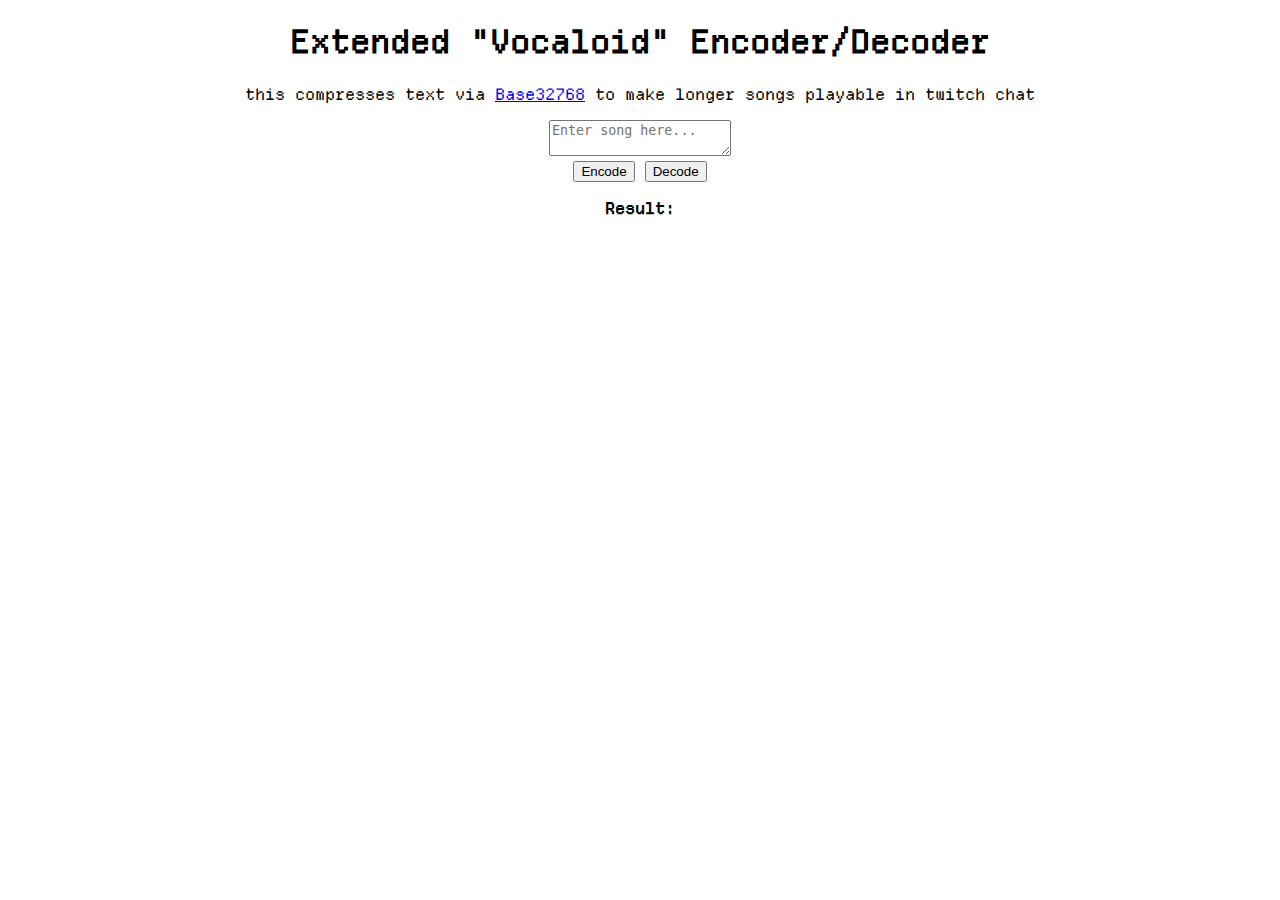
==== miku/index.html @ ba8e27ae "first commit" ====
<!DOCTYPE html>
<html lang="en">
<head>
    <meta charset="UTF-8">
    <meta name="viewport" content="width=device-width, initial-scale=1.0">
    <title>Extended "Vocaloid" Encoder/Decoder</title>
    <link rel="stylesheet" href="/styles.css">
    <style>
        html {
            background-image: url("https://media1.tenor.com/m/SBXNl1cJf6IAAAAd/miku-hi.gif");
            background-size: 50%;
            color: black;
        }
    </style>
</head>
<body>
    <center>
    <h1>Extended "Vocaloid" Encoder/Decoder</h1>
    <p>this compresses text via <a href="https://github.com/qntm/base32768">Base32768</a> to make longer songs playable in twitch chat</p>
    <textarea id="inputText" placeholder="Enter song here..."></textarea><br>
    <button onclick="encodeText()">Encode</button>
    <button onclick="decodeText()">Decode</button>
    <p><strong>Result:</strong></p>
    <div id="result"></div>
    </center>
    <script>
        async function loadBase32768() {
            const { encode, decode } = await import("https://cdn.jsdelivr.net/npm/base32768");
            return { encode, decode };
        }

        async function encodeText() {
            const { encode } = await loadBase32768();
            const input = document.getElementById("inputText").value;
            const encoded = encode(new TextEncoder().encode(input));
            document.getElementById("result").innerText = encoded;
        }

        async function decodeText() {
            const { decode } = await loadBase32768();
            const input = document.getElementById("inputText").value;
            const decoded = new TextDecoder().decode(decode(input));
            document.getElementById("result").innerText = decoded;
        }
    </script>
</body>
</html>
---- styles.css ----
@font-face {
    font-family: 'DepartureMono';
    src: url('/assets/DepartureMono-Regular.woff') format('woff2');
    font-weight: normal;
    font-style: normal;
}

html {
    font-family: 'DepartureMono', sans-serif;
}
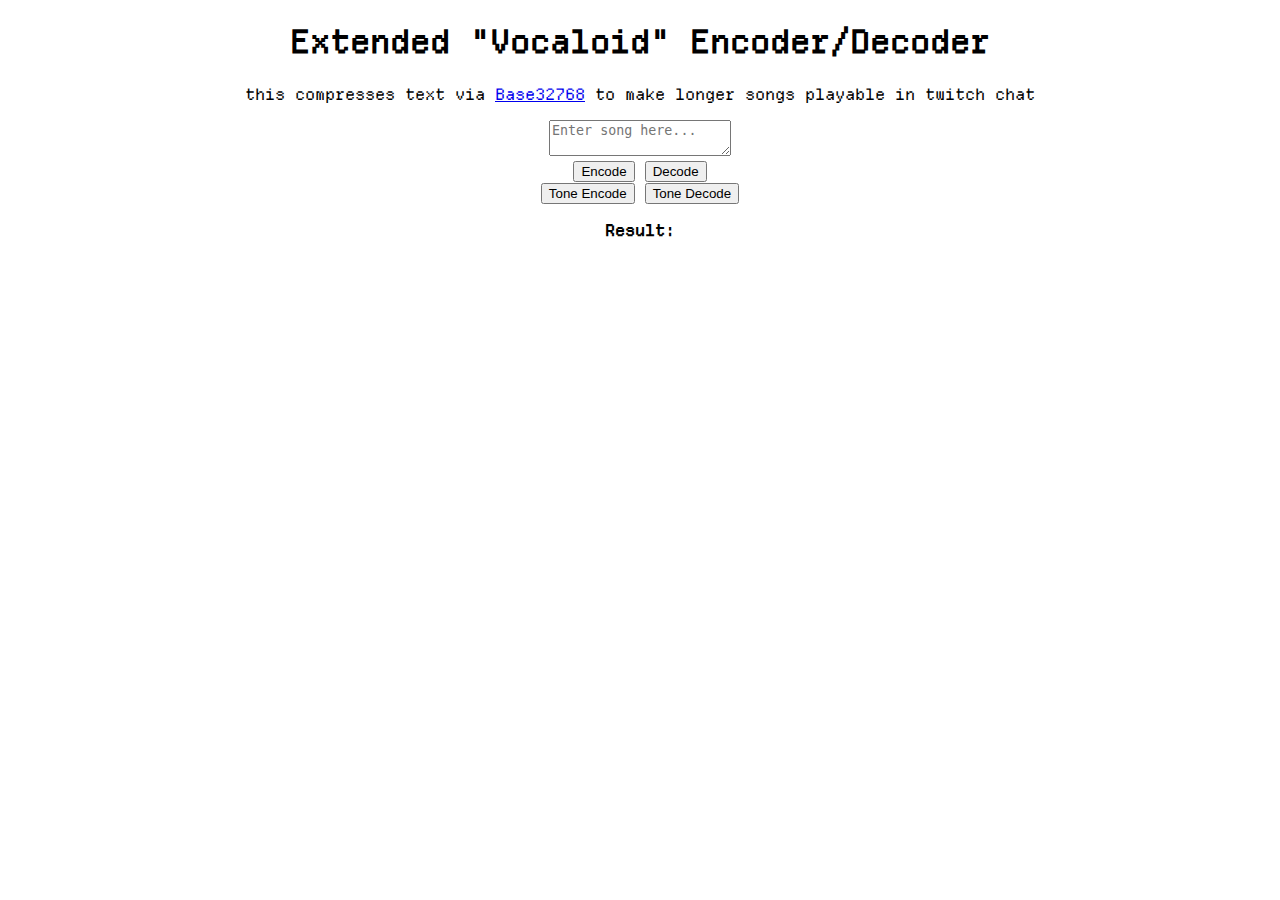
==== commit ab3ec3d9: "added new encoding format for tones which lessens the amount of characters by a lot. This is suppose" ====
--- a/miku/index.html
+++ b/miku/index.html
@@ -4,7 +4,7 @@
     <meta charset="UTF-8">
     <meta name="viewport" content="width=device-width, initial-scale=1.0">
     <title>Extended "Vocaloid" Encoder/Decoder</title>
-    <link rel="stylesheet" href="/styles.css">
+    <link rel="stylesheet" href="../styles.css">
     <style>
         html {
             background-image: url("https://media1.tenor.com/m/SBXNl1cJf6IAAAAd/miku-hi.gif");
@@ -18,12 +18,22 @@
     <h1>Extended "Vocaloid" Encoder/Decoder</h1>
     <p>this compresses text via <a href="https://github.com/qntm/base32768">Base32768</a> to make longer songs playable in twitch chat</p>
     <textarea id="inputText" placeholder="Enter song here..."></textarea><br>
-    <button onclick="encodeText()">Encode</button>
-    <button onclick="decodeText()">Decode</button>
+    <div>
+        <button onclick="encodeText()">Encode</button>
+        <button onclick="decodeText()">Decode</button>
+    </div>
+    <div>
+        <button onclick="encodeTone()">Tone Encode</button>
+        <button onclick="decodeTone()">Tone Decode</button>
+    </div>
     <p><strong>Result:</strong></p>
-    <div id="result"></div>
+    <textarea id="result" hidden></textarea>
     </center>
     <script>
+        async function loadDectalk() {
+            const { compactEncode, compactDecode } = await import("/miku/dectalk-minimizer.js");
+            return { compactEncode, compactDecode };
+        }
         async function loadBase32768() {
             const { encode, decode } = await import("https://cdn.jsdelivr.net/npm/base32768");
             return { encode, decode };
@@ -34,13 +44,40 @@
             const input = document.getElementById("inputText").value;
             const encoded = encode(new TextEncoder().encode(input));
             document.getElementById("result").innerText = encoded;
+            document.getElementById("result").hidden = false;
         }
-
         async function decodeText() {
             const { decode } = await loadBase32768();
             const input = document.getElementById("inputText").value;
             const decoded = new TextDecoder().decode(decode(input));
             document.getElementById("result").innerText = decoded;
+            document.getElementById("result").hidden = false;
+        }
+        
+        async function encodeTone() {
+            const { compactEncode } = await loadDectalk();
+            const { encode } = await loadBase32768();
+            const input = document.getElementById("inputText").value;
+            const { compressed, toneMap, lengthMap } = compactEncode(input);
+            console.log("Compressed Tones:", compressed);
+            if(compressed == "[]%!") {
+                document.getElementById("result").innerText = "Error: Invalid input";
+                document.getElementById("result").hidden = false;
+                return;
+            }
+            const encodedText = encode(new TextEncoder().encode(compressed));
+            document.getElementById("result").innerText = encodedText;
+            document.getElementById("result").hidden = false;
+        }
+        async function decodeTone() {
+            const { decode } = await loadBase32768();
+            const { compactDecode } = await loadDectalk();
+            const input = document.getElementById("inputText").value;
+            const decodedText = new TextDecoder().decode(decode(input));
+            const decoded = compactDecode(decodedText);
+            console.log("Decompressed:", decodedText);
+            document.getElementById("result").innerText = decoded;
+            document.getElementById("result").hidden = false;
         }
     </script>
 </body>
--- a/styles.css
+++ b/styles.css
@@ -1,6 +1,6 @@
 @font-face {
     font-family: 'DepartureMono';
-    src: url('/assets/DepartureMono-Regular.woff') format('woff2');
+    src: url('assets/DepartureMono-Regular.woff') format('woff2');
     font-weight: normal;
     font-style: normal;
 }
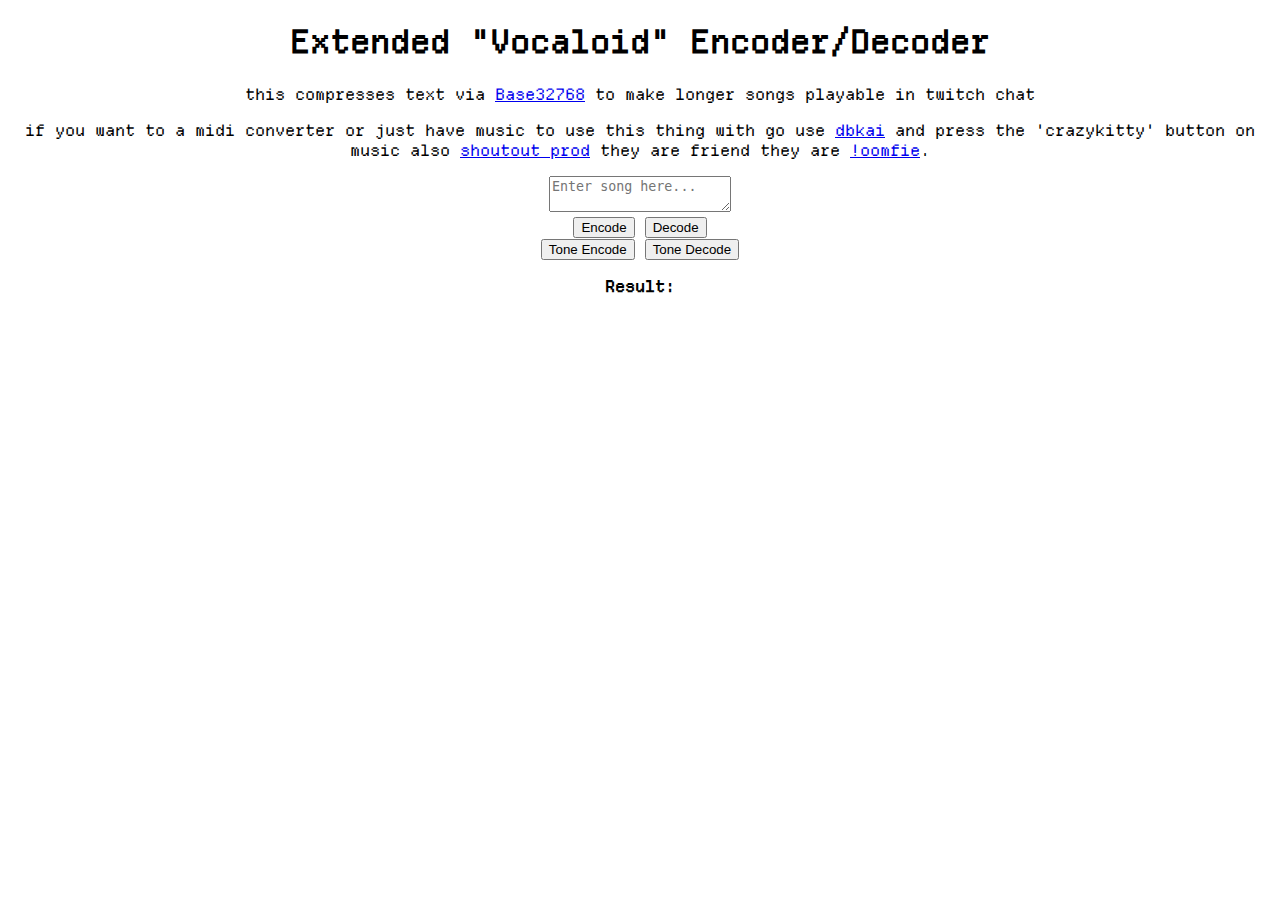
==== commit d763255d: "shoutout prod :teal_heart: also setup for the darksouls of the compressor" ====
--- a/miku/index.html
+++ b/miku/index.html
@@ -17,6 +17,7 @@
     <center>
     <h1>Extended "Vocaloid" Encoder/Decoder</h1>
     <p>this compresses text via <a href="https://github.com/qntm/base32768">Base32768</a> to make longer songs playable in twitch chat</p>
+    <p>if you want to a midi converter or just have music to use this thing with go use <a href="https://pub.colonq.computer/~prod/toy/dbkai/">dbkai</a> and press the 'crazykitty' button on music also <a href="https://twitch.tv/prodzpod">shoutout prod</a> they are friend they are <a href="https://youtu.be/s8QpvPYC6zQ?t=7540">!oomfie</a>.</p>
     <textarea id="inputText" placeholder="Enter song here..."></textarea><br>
     <div>
         <button onclick="encodeText()">Encode</button>
@@ -26,12 +27,16 @@
         <button onclick="encodeTone()">Tone Encode</button>
         <button onclick="decodeTone()">Tone Decode</button>
     </div>
+    <!-- <div>
+        <button onclick="">Sound Encode</button>
+        <button onclick="">Sound Decode</button>
+    </div> -->
     <p><strong>Result:</strong></p>
     <textarea id="result" hidden></textarea>
     </center>
     <script>
         async function loadDectalk() {
-            const { compactEncode, compactDecode } = await import("/miku/dectalk-minimizer.js");
+            const { compactEncode, compactDecode } = await import("https://crazykitty357.github.io/stream-utils/miku/dectalk-minimizer.js");
             return { compactEncode, compactDecode };
         }
         async function loadBase32768() {
@@ -61,7 +66,7 @@
             const { compressed, toneMap, lengthMap } = compactEncode(input);
             console.log("Compressed Tones:", compressed);
             if(compressed == "[]%!") {
-                document.getElementById("result").innerText = "Error: Invalid input";
+                document.getElementById("result").innerText = "Error: Invalid input, text must be formatted like [:t<hz> <ms>]";
                 document.getElementById("result").hidden = false;
                 return;
             }
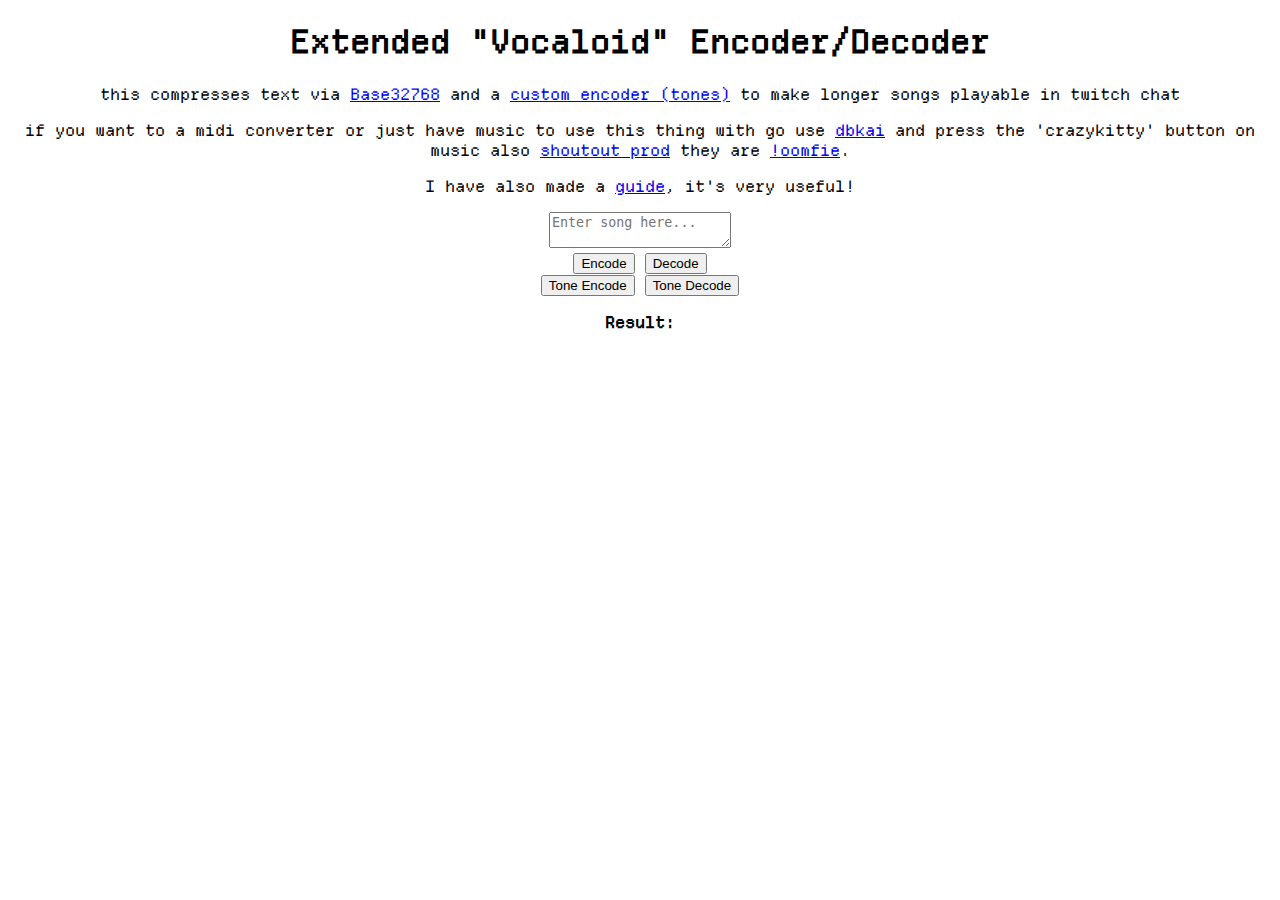
==== commit e23313ed: "started to work on guide." ====
--- a/miku/index.html
+++ b/miku/index.html
@@ -1,89 +1,113 @@
-<!DOCTYPE html>
+<!doctype html>
 <html lang="en">
-<head>
-    <meta charset="UTF-8">
-    <meta name="viewport" content="width=device-width, initial-scale=1.0">
-    <title>Extended "Vocaloid" Encoder/Decoder</title>
-    <link rel="stylesheet" href="../styles.css">
-    <style>
-        html {
-            background-image: url("https://media1.tenor.com/m/SBXNl1cJf6IAAAAd/miku-hi.gif");
-            background-size: 50%;
-            color: black;
-        }
-    </style>
-</head>
-<body>
-    <center>
-    <h1>Extended "Vocaloid" Encoder/Decoder</h1>
-    <p>this compresses text via <a href="https://github.com/qntm/base32768">Base32768</a> to make longer songs playable in twitch chat</p>
-    <p>if you want to a midi converter or just have music to use this thing with go use <a href="https://pub.colonq.computer/~prod/toy/dbkai/">dbkai</a> and press the 'crazykitty' button on music also <a href="https://twitch.tv/prodzpod">shoutout prod</a> they are friend they are <a href="https://youtu.be/s8QpvPYC6zQ?t=7540">!oomfie</a>.</p>
-    <textarea id="inputText" placeholder="Enter song here..."></textarea><br>
-    <div>
-        <button onclick="encodeText()">Encode</button>
-        <button onclick="decodeText()">Decode</button>
-    </div>
-    <div>
-        <button onclick="encodeTone()">Tone Encode</button>
-        <button onclick="decodeTone()">Tone Decode</button>
-    </div>
-    <!-- <div>
+    <head>
+        <meta charset="UTF-8" />
+        <meta name="viewport" content="width=device-width, initial-scale=1.0" />
+        <title>Extended "Vocaloid" Encoder/Decoder</title>
+        <link rel="stylesheet" href="../styles.css" />
+        <style>
+            html {
+                background-image: url("https://media1.tenor.com/m/SBXNl1cJf6IAAAAd/miku-hi.gif");
+                background-size: 50%;
+                color: black;
+                background-color: #fff;
+            }
+        </style>
+    </head>
+    <body>
+        <center>
+            <h1>Extended "Vocaloid" Encoder/Decoder</h1>
+            <p>
+                this compresses text via
+                <a href="https://github.com/qntm/base32768">Base32768</a> and a
+                <a href="future-tone.js">custom encoder (tones)</a> to make
+                longer songs playable in twitch chat
+            </p>
+            <p>
+                if you want to a midi converter or just have music to use this
+                thing with go use
+                <a href="https://pub.colonq.computer/~prod/toy/dbkai/">dbkai</a>
+                and press the 'crazykitty' button on music also
+                <a href="https://twitch.tv/prodzpod">shoutout prod</a> they are
+                <a href="https://youtu.be/s8QpvPYC6zQ?t=7540">!oomfie</a>.
+            </p>
+            <p>
+                I have also made a <a href="guide/">guide</a>, it's very useful!
+            </p>
+            <textarea id="inputText" placeholder="Enter song here..."></textarea
+            ><br />
+            <div>
+                <button onclick="encodeText()">Encode</button>
+                <button onclick="decodeText()">Decode</button>
+            </div>
+            <div>
+                <button onclick="encodeTone()">Tone Encode</button>
+                <button onclick="decodeTone()">Tone Decode</button>
+            </div>
+            <!-- <div>
         <button onclick="">Sound Encode</button>
         <button onclick="">Sound Decode</button>
     </div> -->
-    <p><strong>Result:</strong></p>
-    <textarea id="result" hidden></textarea>
-    </center>
-    <script>
-        async function loadDectalk() {
-            const { compactEncode, compactDecode } = await import("https://crazykitty357.github.io/stream-utils/miku/dectalk-minimizer.js");
-            return { compactEncode, compactDecode };
-        }
-        async function loadBase32768() {
-            const { encode, decode } = await import("https://cdn.jsdelivr.net/npm/base32768");
-            return { encode, decode };
-        }
+            <p><strong>Result:</strong></p>
+            <textarea id="result" hidden></textarea>
+        </center>
+        <script>
+            async function loadDectalk() {
+                const { toneEncode, toneDecode } = await import(
+                    "/miku/future-tone.js"
+                );
+                return { toneEncode, toneDecode };
+            }
+            async function loadBase32768() {
+                const { encode, decode } = await import(
+                    "https://cdn.jsdelivr.net/npm/base32768"
+                );
+                return { encode, decode };
+            }
 
-        async function encodeText() {
-            const { encode } = await loadBase32768();
-            const input = document.getElementById("inputText").value;
-            const encoded = encode(new TextEncoder().encode(input));
-            document.getElementById("result").innerText = encoded;
-            document.getElementById("result").hidden = false;
-        }
-        async function decodeText() {
-            const { decode } = await loadBase32768();
-            const input = document.getElementById("inputText").value;
-            const decoded = new TextDecoder().decode(decode(input));
-            document.getElementById("result").innerText = decoded;
-            document.getElementById("result").hidden = false;
-        }
-        
-        async function encodeTone() {
-            const { compactEncode } = await loadDectalk();
-            const { encode } = await loadBase32768();
-            const input = document.getElementById("inputText").value;
-            const { compressed, toneMap, lengthMap } = compactEncode(input);
-            console.log("Compressed Tones:", compressed);
-            if(compressed == "[]%!") {
-                document.getElementById("result").innerText = "Error: Invalid input, text must be formatted like [:t<hz> <ms>]";
+            async function encodeText() {
+                const { encode } = await loadBase32768();
+                const input = document.getElementById("inputText").value;
+                const encoded = encode(new TextEncoder().encode(input));
+                document.getElementById("result").innerText = encoded;
                 document.getElementById("result").hidden = false;
-                return;
             }
-            const encodedText = encode(new TextEncoder().encode(compressed));
-            document.getElementById("result").innerText = encodedText;
-            document.getElementById("result").hidden = false;
-        }
-        async function decodeTone() {
-            const { decode } = await loadBase32768();
-            const { compactDecode } = await loadDectalk();
-            const input = document.getElementById("inputText").value;
-            const decodedText = new TextDecoder().decode(decode(input));
-            const decoded = compactDecode(decodedText);
-            console.log("Decompressed:", decodedText);
-            document.getElementById("result").innerText = decoded;
-            document.getElementById("result").hidden = false;
-        }
-    </script>
-</body>
+            async function decodeText() {
+                const { decode } = await loadBase32768();
+                const input = document.getElementById("inputText").value;
+                const decoded = new TextDecoder().decode(decode(input));
+                document.getElementById("result").innerText = decoded;
+                document.getElementById("result").hidden = false;
+            }
+
+            async function encodeTone() {
+                const { toneEncode } = await loadDectalk();
+                const { encode } = await loadBase32768();
+                const input = document.getElementById("inputText").value;
+                const { compressed, toneMap, lengthMap } = toneEncode(input);
+                console.log("Compressed Tones:", compressed);
+                if (compressed == "[]%!") {
+                    document.getElementById("result").innerText =
+                        "Error: Invalid input, text must be formatted like [:t<hz> <ms>]";
+                    document.getElementById("result").hidden = false;
+                    return;
+                }
+                const encodedText = encode(
+                    new TextEncoder().encode(compressed),
+                );
+                document.getElementById("result").innerText = encodedText;
+                document.getElementById("result").hidden = false;
+            }
+            async function decodeTone() {
+                const { decode } = await loadBase32768();
+                const { toneDecode } = await loadDectalk();
+                const input = document.getElementById("inputText").value;
+                const decodedText = new TextDecoder().decode(decode(input));
+                const decoded = toneDecode(decodedText);
+                console.log("Decompressed:", decodedText);
+                document.getElementById("result").innerText = decoded;
+                document.getElementById("result").hidden = false;
+            }
+        </script>
+    </body>
 </html>
--- a/styles.css
+++ b/styles.css
@@ -1,10 +1,23 @@
 @font-face {
-    font-family: 'DepartureMono';
-    src: url('assets/DepartureMono-Regular.woff') format('woff2');
+    font-family: "DepartureMono";
+    src: url("assets/DepartureMono-Regular.woff") format("woff2");
     font-weight: normal;
     font-style: normal;
 }
 
+@media (prefers-color-scheme: light) {
+    html {
+        background-color: #fff;
+        color: #000;
+    }
+}
+@media (prefers-color-scheme: dark) {
+    html {
+        background-color: #000;
+        color: #fff;
+    }
+}
+
 html {
-    font-family: 'DepartureMono', sans-serif;
+    font-family: "DepartureMono", sans-serif;
 }
